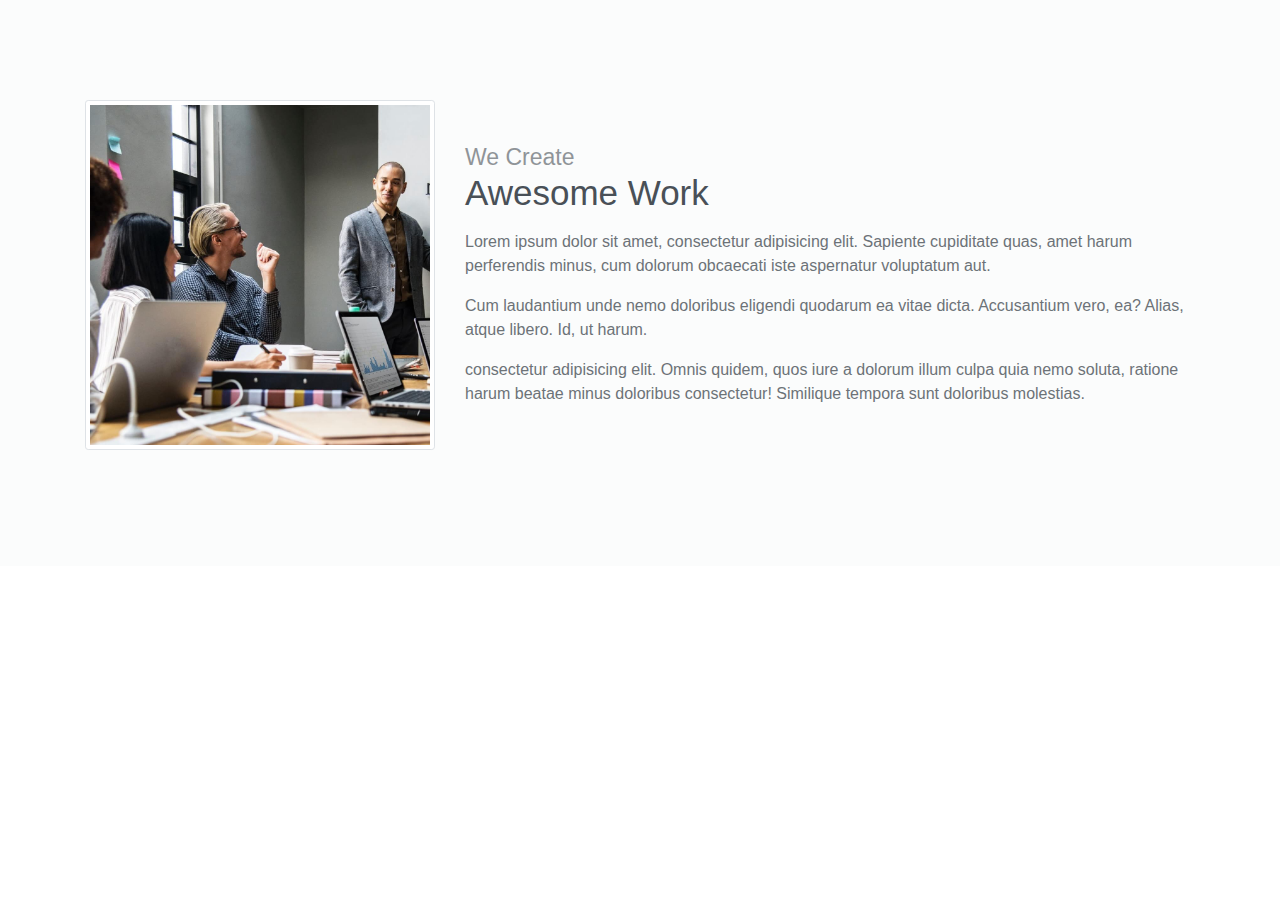
==== about.html @ a143851e "Update about.html" ====
<!DOCTYPE html>
<html>
<head>
<title>About Us </title>
    	<meta charset="utf-8">
    <meta name="viewport" content="width=device-width, initial-scale=1, shrink-to-fit=no">
    <meta name="description" content=" ">
    <link rel="icon" type="image/x-icon" href="assets/imgs/favicon.jpg">
    <title>Dar Al Banan</title>

    <!-- font icons -->
    <link rel="stylesheet" href="assets/vendors/themify-icons/css/themify-icons.css">

    <!-- Bootstrap + Creative Studio main styles -->
	<link rel="stylesheet" href="assets/css/creative-studio.css">
</head>
<body>


    <!-- About Section -->
    <section id="about">
        <div class="container">
            <div class="row align-items-center">
                <div class="col-md-5 col-lg-4">
                    <img src="assets/imgs/about.jpg" alt="Download free bootstrap 4 landing page, free boootstrap 4 templates, Download free bootstrap 4.1 landing page, free boootstrap 4.1.1 templates, Creative studio Landing page" class="w-100 img-thumbnail mb-3">
                </div>
                <div class="col-md-7 col-lg-8">
                    <h6 class="section-subtitle mb-0">We Create</h6>
                    <h6 class="section-title mb-3">Awesome Work</h6>
                    <p>Lorem ipsum dolor sit amet, consectetur adipisicing elit. Sapiente cupiditate quas, amet harum perferendis minus, cum dolorum obcaecati iste aspernatur voluptatum aut.</p>
                    <p>Cum laudantium unde nemo doloribus eligendi quodarum ea vitae dicta. Accusantium vero, ea? Alias, atque libero. Id, ut harum. </p>
                    <p>consectetur adipisicing elit. Omnis quidem, quos iure a dolorum illum culpa quia nemo soluta, ratione harum beatae minus doloribus consectetur! Similique tempora sunt doloribus molestias.</p>
                </div>
            </div>
        </div>
    </section>
    <!-- End of About Section -->



</body>
</html>
---- assets/vendors/themify-icons/css/themify-icons.css ----
@font-face {
	font-family: 'themify';
	src:url("../fonts/themify.eot?-fvbane");
	src:url("../fonts/themify.eot?#iefix-fvbane") format("embedded-opentype"),
		url("../fonts/themify.woff?-fvbane") format("woff"),
		url("../fonts/themify.ttf?-fvbane") format("truetype"),
		url("../fonts/themify.svg?-fvbane#themify") format("svg");
	font-weight: normal;
	font-style: normal;
}

[class^="ti-"], [class*=" ti-"] {
	font-family: 'themify';
	speak: none;
	font-style: normal;
	font-weight: normal;
	font-variant: normal;
	text-transform: none;
	line-height: 1;

	/* Better Font Rendering =========== */
	-webkit-font-smoothing: antialiased;
	-moz-osx-font-smoothing: grayscale;
}

.ti-wand:before {
	content: "\e600";
}
.ti-volume:before {
	content: "\e601";
}
.ti-user:before {
	content: "\e602";
}
.ti-unlock:before {
	content: "\e603";
}
.ti-unlink:before {
	content: "\e604";
}
.ti-trash:before {
	content: "\e605";
}
.ti-thought:before {
	content: "\e606";
}
.ti-target:before {
	content: "\e607";
}
.ti-tag:before {
	content: "\e608";
}
.ti-tablet:before {
	content: "\e609";
}
.ti-star:before {
	content: "\e60a";
}
.ti-spray:before {
	content: "\e60b";
}
.ti-signal:before {
	content: "\e60c";
}
.ti-shopping-cart:before {
	content: "\e60d";
}
.ti-shopping-cart-full:before {
	content: "\e60e";
}
.ti-settings:before {
	content: "\e60f";
}
.ti-search:before {
	content: "\e610";
}
.ti-zoom-in:before {
	content: "\e611";
}
.ti-zoom-out:before {
	content: "\e612";
}
.ti-cut:before {
	content: "\e613";
}
.ti-ruler:before {
	content: "\e614";
}
.ti-ruler-pencil:before {
	content: "\e615";
}
.ti-ruler-alt:before {
	content: "\e616";
}
.ti-bookmark:before {
	content: "\e617";
}
.ti-bookmark-alt:before {
	content: "\e618";
}
.ti-reload:before {
	content: "\e619";
}
.ti-plus:before {
	content: "\e61a";
}
.ti-pin:before {
	content: "\e61b";
}
.ti-pencil:before {
	content: "\e61c";
}
.ti-pencil-alt:before {
	content: "\e61d";
}
.ti-paint-roller:before {
	content: "\e61e";
}
.ti-paint-bucket:before {
	content: "\e61f";
}
.ti-na:before {
	content: "\e620";
}
.ti-mobile:before {
	content: "\e621";
}
.ti-minus:before {
	content: "\e622";
}
.ti-medall:before {
	content: "\e623";
}
.ti-medall-alt:before {
	content: "\e624";
}
.ti-marker:before {
	content: "\e625";
}
.ti-marker-alt:before {
	content: "\e626";
}
.ti-arrow-up:before {
	content: "\e627";
}
.ti-arrow-right:before {
	content: "\e628";
}
.ti-arrow-left:before {
	content: "\e629";
}
.ti-arrow-down:before {
	content: "\e62a";
}
.ti-lock:before {
	content: "\e62b";
}
.ti-location-arrow:before {
	content: "\e62c";
}
.ti-link:before {
	content: "\e62d";
}
.ti-layout:before {
	content: "\e62e";
}
.ti-layers:before {
	content: "\e62f";
}
.ti-layers-alt:before {
	content: "\e630";
}
.ti-key:before {
	content: "\e631";
}
.ti-import:before {
	content: "\e632";
}
.ti-image:before {
	content: "\e633";
}
.ti-heart:before {
	content: "\e634";
}
.ti-heart-broken:before {
	content: "\e635";
}
.ti-hand-stop:before {
	content: "\e636";
}
.ti-hand-open:before {
	content: "\e637";
}
.ti-hand-drag:before {
	content: "\e638";
}
.ti-folder:before {
	content: "\e639";
}
.ti-flag:before {
	content: "\e63a";
}
.ti-flag-alt:before {
	content: "\e63b";
}
.ti-flag-alt-2:before {
	content: "\e63c";
}
.ti-eye:before {
	content: "\e63d";
}
.ti-export:before {
	content: "\e63e";
}
.ti-exchange-vertical:before {
	content: "\e63f";
}
.ti-desktop:before {
	content: "\e640";
}
.ti-cup:before {
	content: "\e641";
}
.ti-crown:before {
	content: "\e642";
}
.ti-comments:before {
	content: "\e643";
}
.ti-comment:before {
	content: "\e644";
}
.ti-comment-alt:before {
	content: "\e645";
}
.ti-close:before {
	content: "\e646";
}
.ti-clip:before {
	content: "\e647";
}
.ti-angle-up:before {
	content: "\e648";
}
.ti-angle-right:before {
	content: "\e649";
}
.ti-angle-left:before {
	content: "\e64a";
}
.ti-angle-down:before {
	content: "\e64b";
}
.ti-check:before {
	content: "\e64c";
}
.ti-check-box:before {
	content: "\e64d";
}
.ti-camera:before {
	content: "\e64e";
}
.ti-announcement:before {
	content: "\e64f";
}
.ti-brush:before {
	content: "\e650";
}
.ti-briefcase:before {
	content: "\e651";
}
.ti-bolt:before {
	content: "\e652";
}
.ti-bolt-alt:before {
	content: "\e653";
}
.ti-blackboard:before {
	content: "\e654";
}
.ti-bag:before {
	content: "\e655";
}
.ti-move:before {
	content: "\e656";
}
.ti-arrows-vertical:before {
	content: "\e657";
}
.ti-arrows-horizontal:before {
	content: "\e658";
}
.ti-fullscreen:before {
	content: "\e659";
}
.ti-arrow-top-right:before {
	content: "\e65a";
}
.ti-arrow-top-left:before {
	content: "\e65b";
}
.ti-arrow-circle-up:before {
	content: "\e65c";
}
.ti-arrow-circle-right:before {
	content: "\e65d";
}
.ti-arrow-circle-left:before {
	content: "\e65e";
}
.ti-arrow-circle-down:before {
	content: "\e65f";
}
.ti-angle-double-up:before {
	content: "\e660";
}
.ti-angle-double-right:before {
	content: "\e661";
}
.ti-angle-double-left:before {
	content: "\e662";
}
.ti-angle-double-down:before {
	content: "\e663";
}
.ti-zip:before {
	content: "\e664";
}
.ti-world:before {
	content: "\e665";
}
.ti-wheelchair:before {
	content: "\e666";
}
.ti-view-list:before {
	content: "\e667";
}
.ti-view-list-alt:before {
	content: "\e668";
}
.ti-view-grid:before {
	content: "\e669";
}
.ti-uppercase:before {
	content: "\e66a";
}
.ti-upload:before {
	content: "\e66b";
}
.ti-underline:before {
	content: "\e66c";
}
.ti-truck:before {
	content: "\e66d";
}
.ti-timer:before {
	content: "\e66e";
}
.ti-ticket:before {
	content: "\e66f";
}
.ti-thumb-up:before {
	content: "\e670";
}
.ti-thumb-down:before {
	content: "\e671";
}
.ti-text:before {
	content: "\e672";
}
.ti-stats-up:before {
	content: "\e673";
}
.ti-stats-down:before {
	content: "\e674";
}
.ti-split-v:before {
	content: "\e675";
}
.ti-split-h:before {
	content: "\e676";
}
.ti-smallcap:before {
	content: "\e677";
}
.ti-shine:before {
	content: "\e678";
}
.ti-shift-right:before {
	content: "\e679";
}
.ti-shift-left:before {
	content: "\e67a";
}
.ti-shield:before {
	content: "\e67b";
}
.ti-notepad:before {
	content: "\e67c";
}
.ti-server:before {
	content: "\e67d";
}
.ti-quote-right:before {
	content: "\e67e";
}
.ti-quote-left:before {
	content: "\e67f";
}
.ti-pulse:before {
	content: "\e680";
}
.ti-printer:before {
	content: "\e681";
}
.ti-power-off:before {
	content: "\e682";
}
.ti-plug:before {
	content: "\e683";
}
.ti-pie-chart:before {
	content: "\e684";
}
.ti-paragraph:before {
	content: "\e685";
}
.ti-panel:before {
	content: "\e686";
}
.ti-package:before {
	content: "\e687";
}
.ti-music:before {
	content: "\e688";
}
.ti-music-alt:before {
	content: "\e689";
}
.ti-mouse:before {
	content: "\e68a";
}
.ti-mouse-alt:before {
	content: "\e68b";
}
.ti-money:before {
	content: "\e68c";
}
.ti-microphone:before {
	content: "\e68d";
}
.ti-menu:before {
	content: "\e68e";
}
.ti-menu-alt:before {
	content: "\e68f";
}
.ti-map:before {
	content: "\e690";
}
.ti-map-alt:before {
	content: "\e691";
}
.ti-loop:before {
	content: "\e692";
}
.ti-location-pin:before {
	content: "\e693";
}
.ti-list:before {
	content: "\e694";
}
.ti-light-bulb:before {
	content: "\e695";
}
.ti-Italic:before {
	content: "\e696";
}
.ti-info:before {
	content: "\e697";
}
.ti-infinite:before {
	content: "\e698";
}
.ti-id-badge:before {
	content: "\e699";
}
.ti-hummer:before {
	content: "\e69a";
}
.ti-home:before {
	content: "\e69b";
}
.ti-help:before {
	content: "\e69c";
}
.ti-headphone:before {
	content: "\e69d";
}
.ti-harddrives:before {
	content: "\e69e";
}
.ti-harddrive:before {
	content: "\e69f";
}
.ti-gift:before {
	content: "\e6a0";
}
.ti-game:before {
	content: "\e6a1";
}
.ti-filter:before {
	content: "\e6a2";
}
.ti-files:before {
	content: "\e6a3";
}
.ti-file:before {
	content: "\e6a4";
}
.ti-eraser:before {
	content: "\e6a5";
}
.ti-envelope:before {
	content: "\e6a6";
}
.ti-download:before {
	content: "\e6a7";
}
.ti-direction:before {
	content: "\e6a8";
}
.ti-direction-alt:before {
	content: "\e6a9";
}
.ti-dashboard:before {
	content: "\e6aa";
}
.ti-control-stop:before {
	content: "\e6ab";
}
.ti-control-shuffle:before {
	content: "\e6ac";
}
.ti-control-play:before {
	content: "\e6ad";
}
.ti-control-pause:before {
	content: "\e6ae";
}
.ti-control-forward:before {
	content: "\e6af";
}
.ti-control-backward:before {
	content: "\e6b0";
}
.ti-cloud:before {
	content: "\e6b1";
}
.ti-cloud-up:before {
	content: "\e6b2";
}
.ti-cloud-down:before {
	content: "\e6b3";
}
.ti-clipboard:before {
	content: "\e6b4";
}
.ti-car:before {
	content: "\e6b5";
}
.ti-calendar:before {
	content: "\e6b6";
}
.ti-book:before {
	content: "\e6b7";
}
.ti-bell:before {
	content: "\e6b8";
}
.ti-basketball:before {
	content: "\e6b9";
}
.ti-bar-chart:before {
	content: "\e6ba";
}
.ti-bar-chart-alt:before {
	content: "\e6bb";
}
.ti-back-right:before {
	content: "\e6bc";
}
.ti-back-left:before {
	content: "\e6bd";
}
.ti-arrows-corner:before {
	content: "\e6be";
}
.ti-archive:before {
	content: "\e6bf";
}
.ti-anchor:before {
	content: "\e6c0";
}
.ti-align-right:before {
	content: "\e6c1";
}
.ti-align-left:before {
	content: "\e6c2";
}
.ti-align-justify:before {
	content: "\e6c3";
}
.ti-align-center:before {
	content: "\e6c4";
}
.ti-alert:before {
	content: "\e6c5";
}
.ti-alarm-clock:before {
	content: "\e6c6";
}
.ti-agenda:before {
	content: "\e6c7";
}
.ti-write:before {
	content: "\e6c8";
}
.ti-window:before {
	content: "\e6c9";
}
.ti-widgetized:before {
	content: "\e6ca";
}
.ti-widget:before {
	content: "\e6cb";
}
.ti-widget-alt:before {
	content: "\e6cc";
}
.ti-wallet:before {
	content: "\e6cd";
}
.ti-video-clapper:before {
	content: "\e6ce";
}
.ti-video-camera:before {
	content: "\e6cf";
}
.ti-vector:before {
	content: "\e6d0";
}
.ti-themify-logo:before {
	content: "\e6d1";
}
.ti-themify-favicon:before {
	content: "\e6d2";
}
.ti-themify-favicon-alt:before {
	content: "\e6d3";
}
.ti-support:before {
	content: "\e6d4";
}
.ti-stamp:before {
	content: "\e6d5";
}
.ti-split-v-alt:before {
	content: "\e6d6";
}
.ti-slice:before {
	content: "\e6d7";
}
.ti-shortcode:before {
	content: "\e6d8";
}
.ti-shift-right-alt:before {
	content: "\e6d9";
}
.ti-shift-left-alt:before {
	content: "\e6da";
}
.ti-ruler-alt-2:before {
	content: "\e6db";
}
.ti-receipt:before {
	content: "\e6dc";
}
.ti-pin2:before {
	content: "\e6dd";
}
.ti-pin-alt:before {
	content: "\e6de";
}
.ti-pencil-alt2:before {
	content: "\e6df";
}
.ti-palette:before {
	content: "\e6e0";
}
.ti-more:before {
	content: "\e6e1";
}
.ti-more-alt:before {
	content: "\e6e2";
}
.ti-microphone-alt:before {
	content: "\e6e3";
}
.ti-magnet:before {
	content: "\e6e4";
}
.ti-line-double:before {
	content: "\e6e5";
}
.ti-line-dotted:before {
	content: "\e6e6";
}
.ti-line-dashed:before {
	content: "\e6e7";
}
.ti-layout-width-full:before {
	content: "\e6e8";
}
.ti-layout-width-default:before {
	content: "\e6e9";
}
.ti-layout-width-default-alt:before {
	content: "\e6ea";
}
.ti-layout-tab:before {
	content: "\e6eb";
}
.ti-layout-tab-window:before {
	content: "\e6ec";
}
.ti-layout-tab-v:before {
	content: "\e6ed";
}
.ti-layout-tab-min:before {
	content: "\e6ee";
}
.ti-layout-slider:before {
	content: "\e6ef";
}
.ti-layout-slider-alt:before {
	content: "\e6f0";
}
.ti-layout-sidebar-right:before {
	content: "\e6f1";
}
.ti-layout-sidebar-none:before {
	content: "\e6f2";
}
.ti-layout-sidebar-left:before {
	content: "\e6f3";
}
.ti-layout-placeholder:before {
	content: "\e6f4";
}
.ti-layout-menu:before {
	content: "\e6f5";
}
.ti-layout-menu-v:before {
	content: "\e6f6";
}
.ti-layout-menu-separated:before {
	content: "\e6f7";
}
.ti-layout-menu-full:before {
	content: "\e6f8";
}
.ti-layout-media-right-alt:before {
	content: "\e6f9";
}
.ti-layout-media-right:before {
	content: "\e6fa";
}
.ti-layout-media-overlay:before {
	content: "\e6fb";
}
.ti-layout-media-overlay-alt:before {
	content: "\e6fc";
}
.ti-layout-media-overlay-alt-2:before {
	content: "\e6fd";
}
.ti-layout-media-left-alt:before {
	content: "\e6fe";
}
.ti-layout-media-left:before {
	content: "\e6ff";
}
.ti-layout-media-center-alt:before {
	content: "\e700";
}
.ti-layout-media-center:before {
	content: "\e701";
}
.ti-layout-list-thumb:before {
	content: "\e702";
}
.ti-layout-list-thumb-alt:before {
	content: "\e703";
}
.ti-layout-list-post:before {
	content: "\e704";
}
.ti-layout-list-large-image:before {
	content: "\e705";
}
.ti-layout-line-solid:before {
	content: "\e706";
}
.ti-layout-grid4:before {
	content: "\e707";
}
.ti-layout-grid3:before {
	content: "\e708";
}
.ti-layout-grid2:before {
	content: "\e709";
}
.ti-layout-grid2-thumb:before {
	content: "\e70a";
}
.ti-layout-cta-right:before {
	content: "\e70b";
}
.ti-layout-cta-left:before {
	content: "\e70c";
}
.ti-layout-cta-center:before {
	content: "\e70d";
}
.ti-layout-cta-btn-right:before {
	content: "\e70e";
}
.ti-layout-cta-btn-left:before {
	content: "\e70f";
}
.ti-layout-column4:before {
	content: "\e710";
}
.ti-layout-column3:before {
	content: "\e711";
}
.ti-layout-column2:before {
	content: "\e712";
}
.ti-layout-accordion-separated:before {
	content: "\e713";
}
.ti-layout-accordion-merged:before {
	content: "\e714";
}
.ti-layout-accordion-list:before {
	content: "\e715";
}
.ti-ink-pen:before {
	content: "\e716";
}
.ti-info-alt:before {
	content: "\e717";
}
.ti-help-alt:before {
	content: "\e718";
}
.ti-headphone-alt:before {
	content: "\e719";
}
.ti-hand-point-up:before {
	content: "\e71a";
}
.ti-hand-point-right:before {
	content: "\e71b";
}
.ti-hand-point-left:before {
	content: "\e71c";
}
.ti-hand-point-down:before {
	content: "\e71d";
}
.ti-gallery:before {
	content: "\e71e";
}
.ti-face-smile:before {
	content: "\e71f";
}
.ti-face-sad:before {
	content: "\e720";
}
.ti-credit-card:before {
	content: "\e721";
}
.ti-control-skip-forward:before {
	content: "\e722";
}
.ti-control-skip-backward:before {
	content: "\e723";
}
.ti-control-record:before {
	content: "\e724";
}
.ti-control-eject:before {
	content: "\e725";
}
.ti-comments-smiley:before {
	content: "\e726";
}
.ti-brush-alt:before {
	content: "\e727";
}
.ti-youtube:before {
	content: "\e728";
}
.ti-vimeo:before {
	content: "\e729";
}
.ti-twitter:before {
	content: "\e72a";
}
.ti-time:before {
	content: "\e72b";
}
.ti-tumblr:before {
	content: "\e72c";
}
.ti-skype:before {
	content: "\e72d";
}
.ti-share:before {
	content: "\e72e";
}
.ti-share-alt:before {
	content: "\e72f";
}
.ti-rocket:before {
	content: "\e730";
}
.ti-pinterest:before {
	content: "\e731";
}
.ti-new-window:before {
	content: "\e732";
}
.ti-microsoft:before {
	content: "\e733";
}
.ti-list-ol:before {
	content: "\e734";
}
.ti-linkedin:before {
	content: "\e735";
}
.ti-layout-sidebar-2:before {
	content: "\e736";
}
.ti-layout-grid4-alt:before {
	content: "\e737";
}
.ti-layout-grid3-alt:before {
	content: "\e738";
}
.ti-layout-grid2-alt:before {
	content: "\e739";
}
.ti-layout-column4-alt:before {
	content: "\e73a";
}
.ti-layout-column3-alt:before {
	content: "\e73b";
}
.ti-layout-column2-alt:before {
	content: "\e73c";
}
.ti-instagram:before {
	content: "\e73d";
}
.ti-google:before {
	content: "\e73e";
}
.ti-github:before {
	content: "\e73f";
}
.ti-flickr:before {
	content: "\e740";
}
.ti-facebook:before {
	content: "\e741";
}
.ti-dropbox:before {
	content: "\e742";
}
.ti-dribbble:before {
	content: "\e743";
}
.ti-apple:before {
	content: "\e744";
}
.ti-android:before {
	content: "\e745";
}
.ti-save:before {
	content: "\e746";
}
.ti-save-alt:before {
	content: "\e747";
}
.ti-yahoo:before {
	content: "\e748";
}
.ti-wordpress:before {
	content: "\e749";
}
.ti-vimeo-alt:before {
	content: "\e74a";
}
.ti-twitter-alt:before {
	content: "\e74b";
}
.ti-tumblr-alt:before {
	content: "\e74c";
}
.ti-trello:before {
	content: "\e74d";
}
.ti-stack-overflow:before {
	content: "\e74e";
}
.ti-soundcloud:before {
	content: "\e74f";
}
.ti-sharethis:before {
	content: "\e750";
}
.ti-sharethis-alt:before {
	content: "\e751";
}
.ti-reddit:before {
	content: "\e752";
}
.ti-pinterest-alt:before {
	content: "\e753";
}
.ti-microsoft-alt:before {
	content: "\e754";
}
.ti-linux:before {
	content: "\e755";
}
.ti-jsfiddle:before {
	content: "\e756";
}
.ti-joomla:before {
	content: "\e757";
}
.ti-html5:before {
	content: "\e758";
}
.ti-flickr-alt:before {
	content: "\e759";
}
.ti-email:before {
	content: "\e75a";
}
.ti-drupal:before {
	content: "\e75b";
}
.ti-dropbox-alt:before {
	content: "\e75c";
}
.ti-css3:before {
	content: "\e75d";
}
.ti-rss:before {
	content: "\e75e";
}
.ti-rss-alt:before {
	content: "\e75f";
}
.f{
}
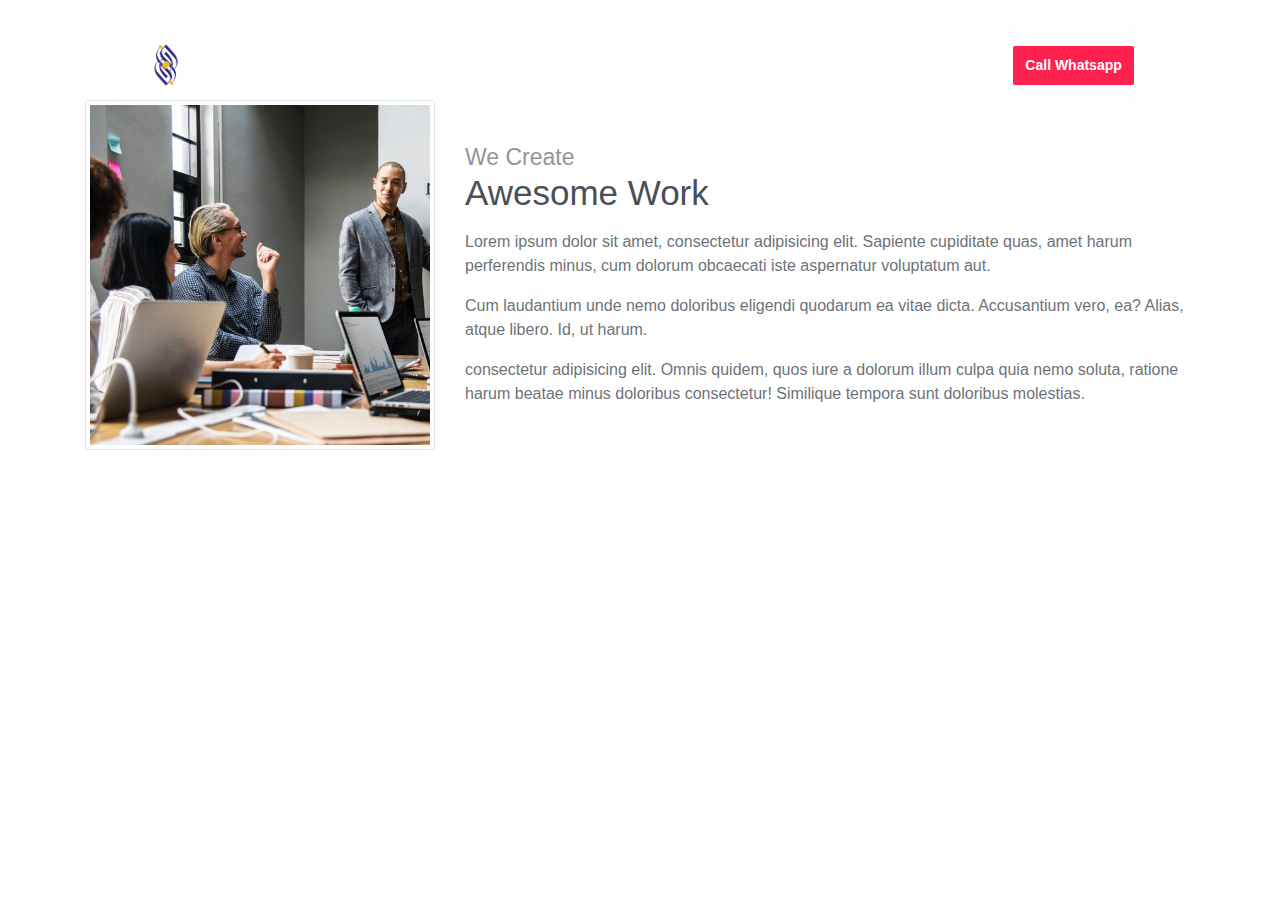
==== commit 019293d9: "Update about.html" ====
--- a/about.html
+++ b/about.html
@@ -16,7 +16,37 @@
 </head>
 <body>
 
+   <nav class="navbar custom-navbar navbar-expand-lg navbar-dark" data-spy="affix" data-offset-top="20">
+        <div class="container">
+            <a class="navbar-brand" href="#">
+                <img id="logoimage" src="assets/imgs/logo.jpg" alt="Download free bootstrap 4 landing page, free boootstrap 4 templates, Download free bootstrap 4.1 landing page, free boootstrap 4.1.1 templates, Creative studio Landing page">
+            </a>
+            <button class="navbar-toggler" type="button" data-toggle="collapse" data-target="#navbarSupportedContent" aria-controls="navbarSupportedContent" aria-expanded="false" aria-label="Toggle navigation">
+                <span></span>
+            </button>
 
+            <div class="collapse navbar-collapse" id="navbarSupportedContent">
+                <ul class="navbar-nav ml-auto">
+                    <li class="nav-item">
+                        <a class="nav-link" href="home.html">Home</a>
+                    </li>
+                    <li class="nav-item">
+                        <a class="nav-link" href="about.html">About</a>
+			</li>
+                    <li class="nav-item">
+                        <a class="nav-link" href="#blog">Blog</a>
+                    </li>
+                    <li class="nav-item">
+                        <a class="nav-link" href="#contact">Contact</a>
+                    </li>
+                    <li class="nav-item">
+                        <a class="nav-link btn btn-primary btn-sm ml-lg-3" href="components.html">Call Whatsapp</a>
+                    </li>
+                </ul>
+            </div>
+        </div>
+    </nav>
+    <!-- End Of Page Navi
     <!-- About Section -->
     <section id="about">
         <div class="container">
@@ -36,7 +66,15 @@
     </section>
     <!-- End of About Section -->
 
+ <!-- core  -->
+    <script src="assets/vendors/jquery/jquery-3.4.1.js"></script>
+    <script src="assets/vendors/bootstrap/bootstrap.bundle.js"></script>
 
+    <!-- bootstrap affix -->
+    <script src="assets/vendors/bootstrap/bootstrap.affix.js"></script>
+
+    <!-- Creative Studio js -->
+    <script src="assets/js/creative-studio.js"></script>
 
 </body>
 </html>
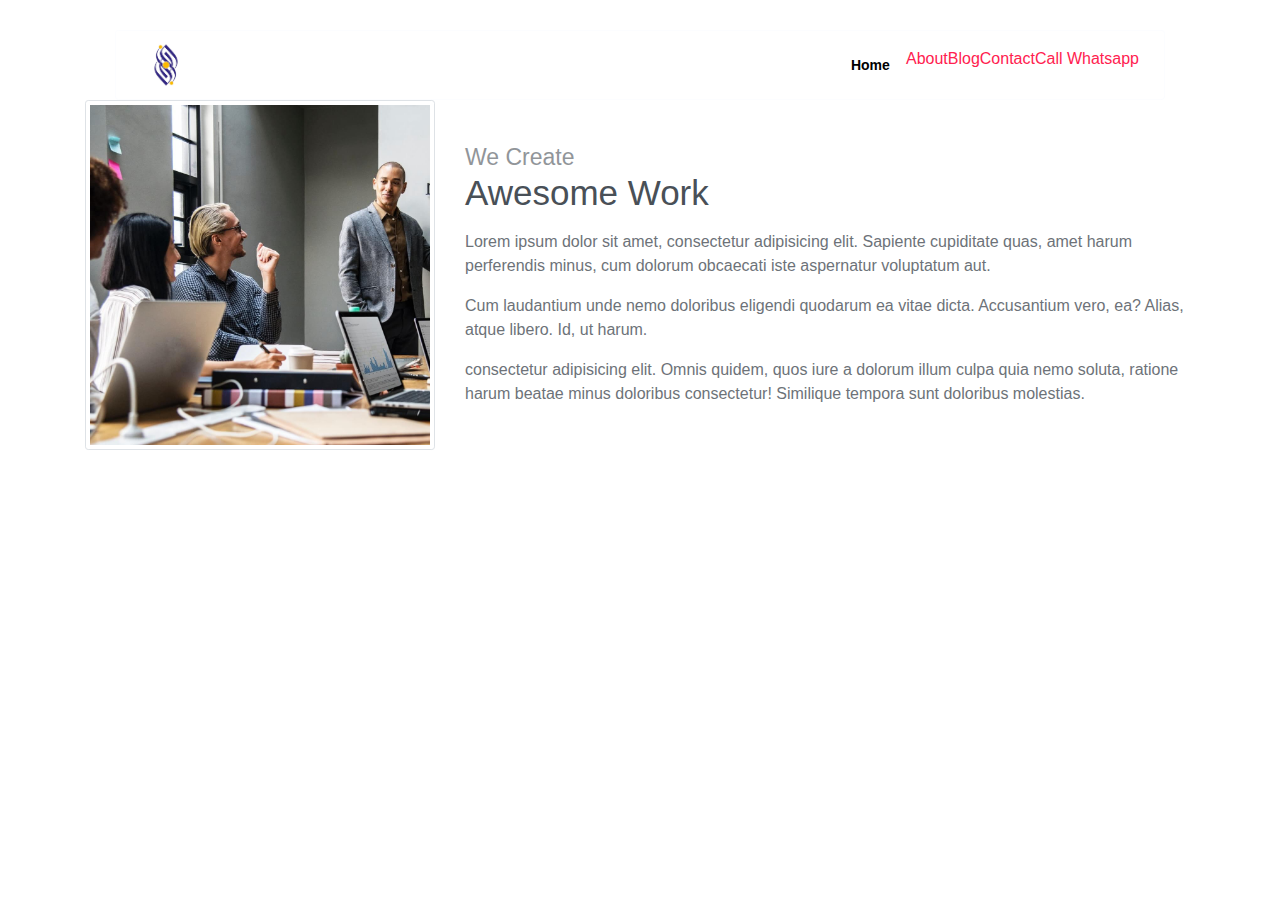
==== commit 876b7739: "Update about.html" ====
--- a/about.html
+++ b/about.html
@@ -7,14 +7,18 @@
     <meta name="description" content=" ">
     <link rel="icon" type="image/x-icon" href="assets/imgs/favicon.jpg">
     <title>Dar Al Banan</title>
-
+	<style>
+	#navtext {
+		color:black !important;
+		}
+	</style>
     <!-- font icons -->
     <link rel="stylesheet" href="assets/vendors/themify-icons/css/themify-icons.css">
 
     <!-- Bootstrap + Creative Studio main styles -->
 	<link rel="stylesheet" href="assets/css/creative-studio.css">
 </head>
-<body>
+<body  data-spy="scroll" data-target=".navbar" data-offset="40" id="home">
 
    <nav class="navbar custom-navbar navbar-expand-lg navbar-dark" data-spy="affix" data-offset-top="20">
         <div class="container">
@@ -28,19 +32,19 @@
             <div class="collapse navbar-collapse" id="navbarSupportedContent">
                 <ul class="navbar-nav ml-auto">
                     <li class="nav-item">
-                        <a class="nav-link" href="home.html">Home</a>
+                        <a id="navtext" class="nav-link" href=" ">Home</a>
                     </li>
                     <li class="nav-item">
-                        <a class="nav-link" href="about.html">About</a>
+                        <a id="navtext class="nav-link" href="about.html">About</a>
 			</li>
                     <li class="nav-item">
-                        <a class="nav-link" href="#blog">Blog</a>
+                        <a id="navtext class="nav-link" href="#blog">Blog</a>
                     </li>
                     <li class="nav-item">
-                        <a class="nav-link" href="#contact">Contact</a>
+                        <a id="navtext class="nav-link" href="#contact">Contact</a>
                     </li>
                     <li class="nav-item">
-                        <a class="nav-link btn btn-primary btn-sm ml-lg-3" href="components.html">Call Whatsapp</a>
+                        <a id="navtext class="nav-link btn btn-primary btn-sm ml-lg-3" href="components.html">Call Whatsapp</a>
                     </li>
                 </ul>
             </div>
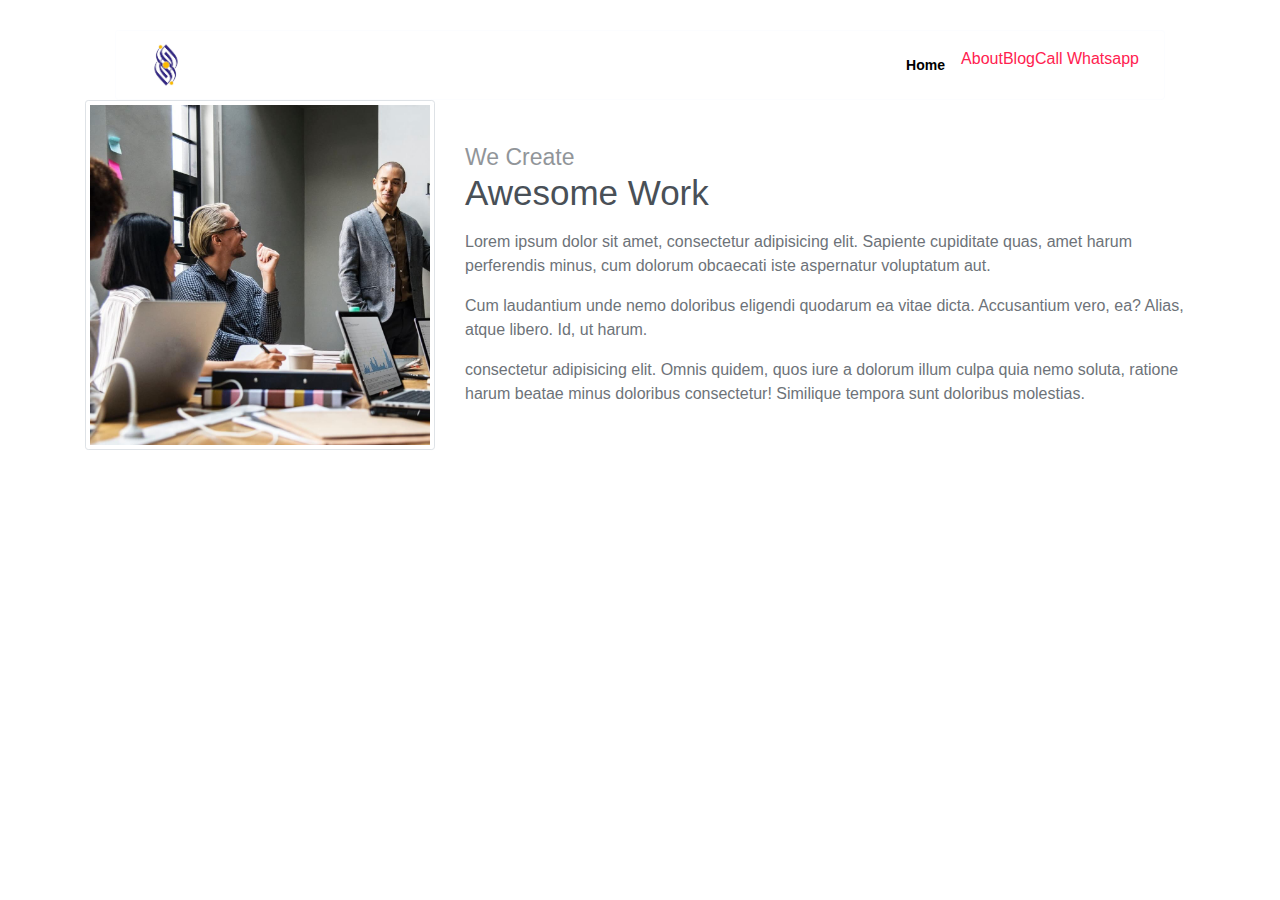
==== commit 80bfed0d: "Update about.html" ====
--- a/about.html
+++ b/about.html
@@ -32,17 +32,14 @@
             <div class="collapse navbar-collapse" id="navbarSupportedContent">
                 <ul class="navbar-nav ml-auto">
                     <li class="nav-item">
-                        <a id="navtext" class="nav-link" href=" ">Home</a>
+                        <a id="navtext" class="nav-link" href="index.html">Home</a>
                     </li>
                     <li class="nav-item">
                         <a id="navtext class="nav-link" href="about.html">About</a>
 			</li>
                     <li class="nav-item">
                         <a id="navtext class="nav-link" href="#blog">Blog</a>
-                    </li>
-                    <li class="nav-item">
-                        <a id="navtext class="nav-link" href="#contact">Contact</a>
-                    </li>
+			</li>
                     <li class="nav-item">
                         <a id="navtext class="nav-link btn btn-primary btn-sm ml-lg-3" href="components.html">Call Whatsapp</a>
                     </li>
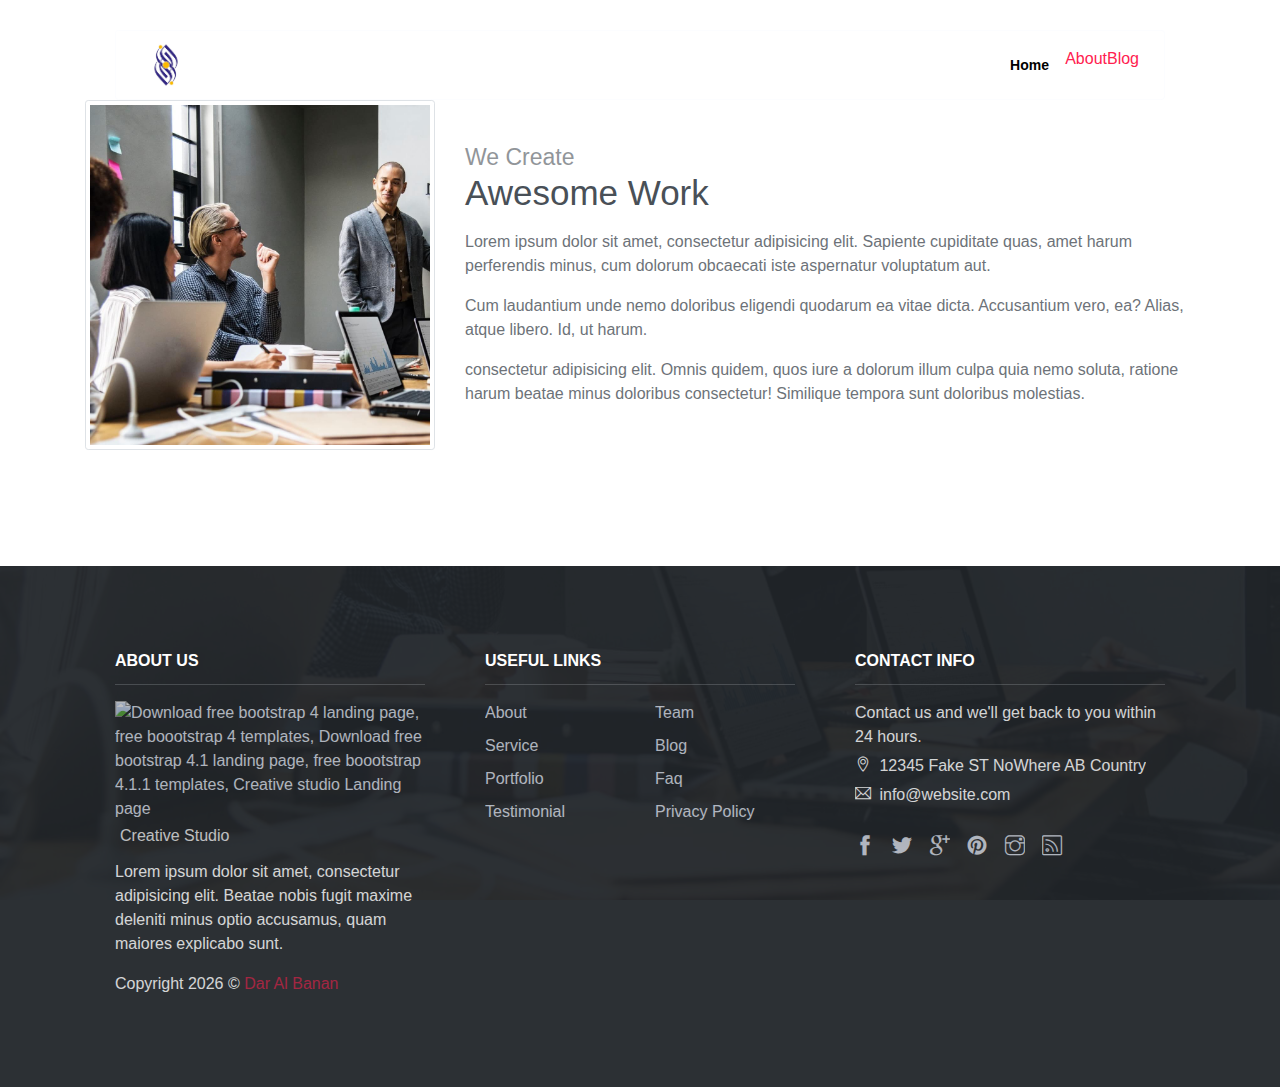
==== commit 4a148950: "Update about.html" ====
--- a/about.html
+++ b/about.html
@@ -40,9 +40,7 @@
                     <li class="nav-item">
                         <a id="navtext class="nav-link" href="#blog">Blog</a>
 			</li>
-                    <li class="nav-item">
-                        <a id="navtext class="nav-link btn btn-primary btn-sm ml-lg-3" href="components.html">Call Whatsapp</a>
-                    </li>
+                   
                 </ul>
             </div>
         </div>
@@ -66,6 +64,70 @@
         </div>
     </section>
     <!-- End of About Section -->
+	
+	    <section class="has-bg-img py-0">
+        <div class="container">
+            <div class="footer">
+                <div class="footer-lists">
+                    <ul class="list">
+                        <li class="list-head">
+                            <h6 class="font-weight-bold">ABOUT US</h6>
+                        </li>
+                        <li class="list-body">
+                            <a href="#" class="logo">
+                                <img src="assets/imgs/logo.png" alt="Download free bootstrap 4 landing page, free boootstrap 4 templates, Download free bootstrap 4.1 landing page, free boootstrap 4.1.1 templates, Creative studio Landing page">
+                                <h6>Creative Studio</h6>
+                            </a>
+                            <p>Lorem ipsum dolor sit amet, consectetur adipisicing elit. Beatae nobis fugit maxime deleniti minus optio accusamus, quam maiores explicabo sunt.</p> 
+                            <p class="mt-3">
+                                Copyright <script>document.write(new Date().getFullYear())</script> &copy; <a class="d-inline text-primary" href="">Dar Al Banan</a>
+                            </p>                   
+                        </li>
+                    </ul>
+                    <ul class="list">
+                        <li class="list-head">
+                            <h6 class="font-weight-bold">USEFUL LINKS</h6>
+                        </li>
+                        <li class="list-body">
+                            <div class="row">
+                                <div class="col">
+                                    <a href="#about">About</a>
+                                    <a href="#service">Service</a>
+                                    <a href="#portfolio">Portfolio</a>
+                                    <a href="#testmonail">Testimonial</a>
+                                </div>
+                                <div class="col">
+                                    <a href="#team">Team</a>
+                                    <a href="#blog">Blog</a>
+                                    <a href="#">Faq</a>
+                                    <a href="#">Privacy Policy</a>                  
+                                </div>
+                            </div>
+                        </li>
+                    </ul>
+                    <ul class="list">
+                        <li class="list-head">
+                            <h6 class="font-weight-bold">CONTACT INFO</h6>
+                        </li>
+                        <li class="list-body">
+                            <p>Contact us and we'll get back to you within 24 hours.</p>
+                            <p><i class="ti-location-pin"></i> 12345 Fake ST NoWhere AB Country</p>
+                            <p><i class="ti-email"></i>  info@website.com</p>
+                            <div class="social-links">
+                                <a href="javascript:void(0)" class="link"><i class="ti-facebook"></i></a>
+                                <a href="javascript:void(0)" class="link"><i class="ti-twitter-alt"></i></a>
+                                <a href="javascript:void(0)" class="link"><i class="ti-google"></i></a>
+                                <a href="javascript:void(0)" class="link"><i class="ti-pinterest-alt"></i></a>
+                                <a href="javascript:void(0)" class="link"><i class="ti-instagram"></i></a>
+                                <a href="javascript:void(0)" class="link"><i class="ti-rss"></i></a>
+                            </div>
+                        </li>
+                    </ul>
+                </div>
+            </div>    
+        </div>
+    </section>
+
 
  <!-- core  -->
     <script src="assets/vendors/jquery/jquery-3.4.1.js"></script>
